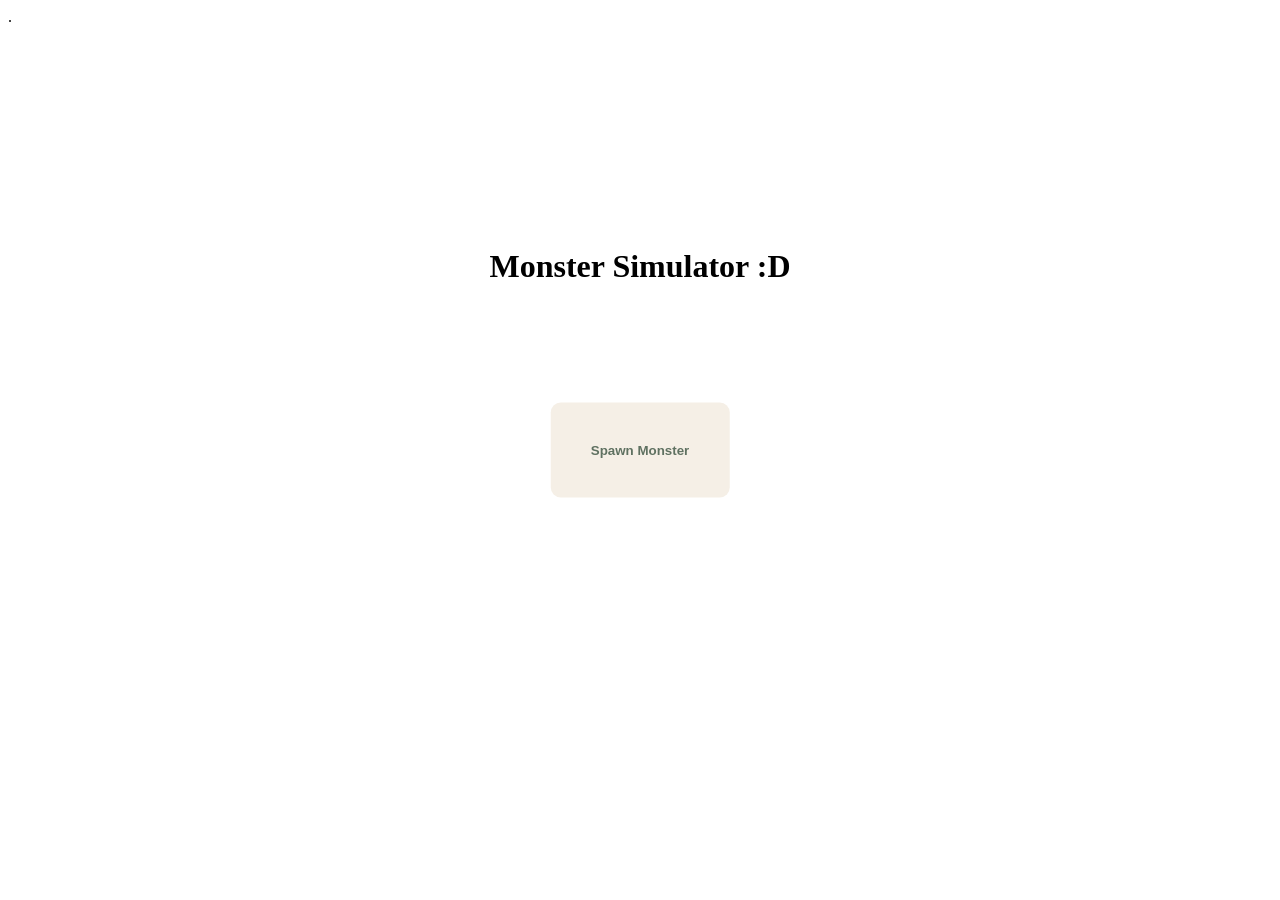
==== index.html @ 3b83946d "Update index.html" ====
<html>
<head>
<title>Monster Simulator</title>
<style>
  .monster {
    background-color: #F5EFE6;
    border: none;
    border-radius: 10px;
    padding: 40px; 80px; 40px;
    text-align: center;
    color: #5F7161;
    font: "Open Sans", sans-serif, bold;
    cursor: pointer;
  }
  .monster:hover{
    background-color: #E8DFCA;
  }
  .centration{
    margin: 0;
    position: absolute;
    top: 50%;
    left: 50%;
    -ms-transform: translate(-50%, -50%);
    transform: translate(-50%, -50%);
  } 
  .smallcentration{
     text-align:center;
  }
  .boxy1{
      display: flex;
      justify-content: center;
      align-items: center;
      height: 480px;
      border: none; 
   }
   .cord{
      animation-name: rotate;
      animation duration: 8s infinite;
   }
   @keyFrames rotation{
     0%{transform:rotate(-30deg)}
     50%{transform:rotate(30deg)}
     100%{transform:rotate(-30deg)}
</style>
</head>
<body>
<audio src="Claire de lune.mp3" autoplay loop></audio>.
<div class = "boxy1"><div class = "cord"><h1> Monster Simulator :D </h1> </div></div>
<div class = "centration"><button class = "monster"> <b>Spawn Monster</b> </button></div>
</body>
</html>
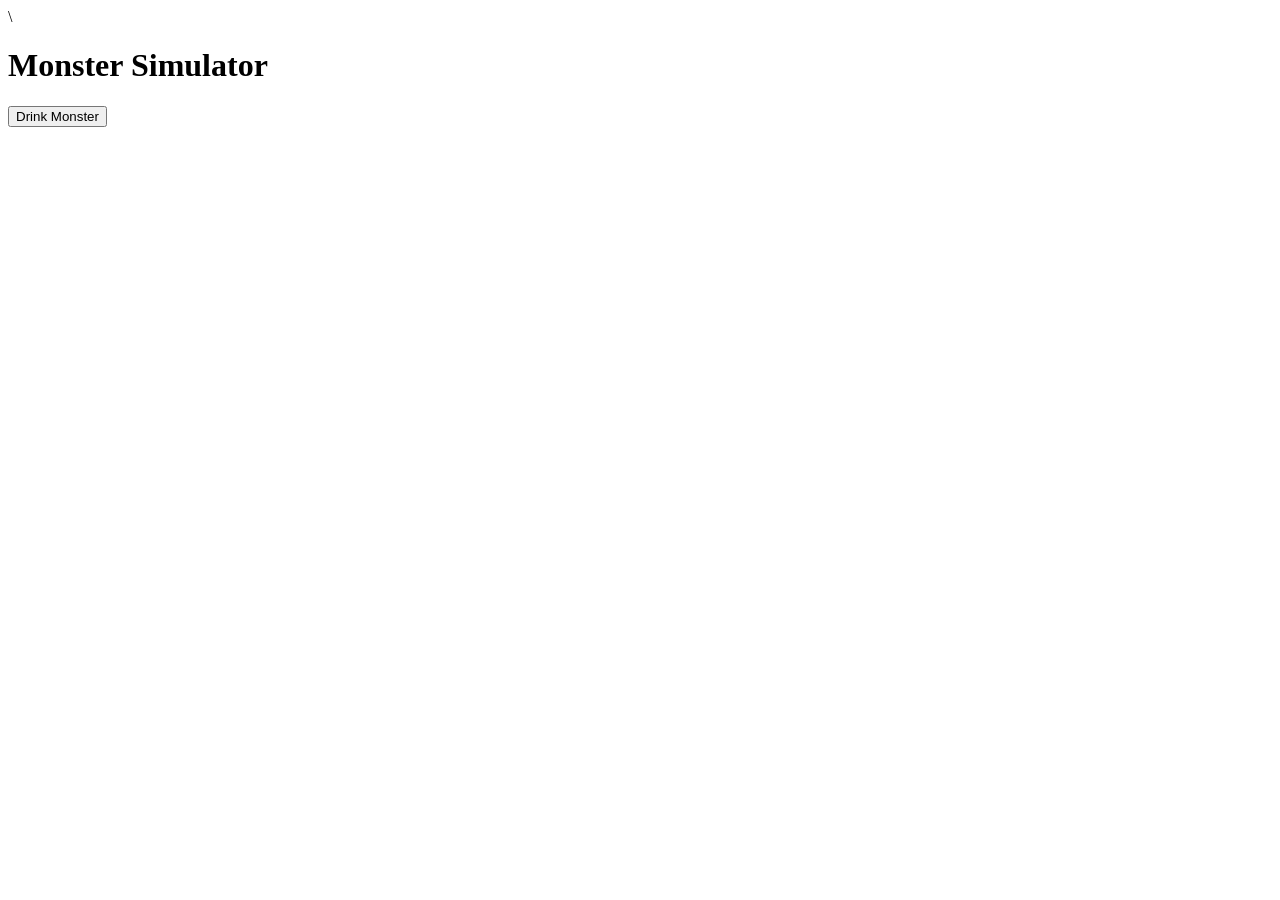
==== commit d1e32c6e: "Update index.html" ====
--- a/index.html
+++ b/index.html
@@ -1,51 +1,13 @@
+<!DOCTYPE html>
 <html>
-<head>
-<title>Monster Simulator</title>
-<style>
-  .monster {
-    background-color: #F5EFE6;
-    border: none;
-    border-radius: 10px;
-    padding: 40px; 80px; 40px;
-    text-align: center;
-    color: #5F7161;
-    font: "Open Sans", sans-serif, bold;
-    cursor: pointer;
-  }
-  .monster:hover{
-    background-color: #E8DFCA;
-  }
-  .centration{
-    margin: 0;
-    position: absolute;
-    top: 50%;
-    left: 50%;
-    -ms-transform: translate(-50%, -50%);
-    transform: translate(-50%, -50%);
-  } 
-  .smallcentration{
-     text-align:center;
-  }
-  .boxy1{
-      display: flex;
-      justify-content: center;
-      align-items: center;
-      height: 480px;
-      border: none; 
-   }
-   .cord{
-      animation-name: rotate;
-      animation duration: 8s infinite;
-   }
-   @keyFrames rotation{
-     0%{transform:rotate(-30deg)}
-     50%{transform:rotate(30deg)}
-     100%{transform:rotate(-30deg)}
-</style>
-</head>
-<body>
-<audio src="Claire de lune.mp3" autoplay loop></audio>.
-<div class = "boxy1"><div class = "cord"><h1> Monster Simulator :D </h1> </div></div>
-<div class = "centration"><button class = "monster"> <b>Spawn Monster</b> </button></div>
-</body>
+  <head>
+    <title> Hello World </title>
+    <link rel="stylesheet" href="style.css">
+  </head>
+  <body>
+    <div id = "box2">\
+      <h1 id = "maintext"> Monster Simulator </h1>
+    </div>
+    <button id = "buttonmain">Drink Monster</button>
+  </body>
 </html>
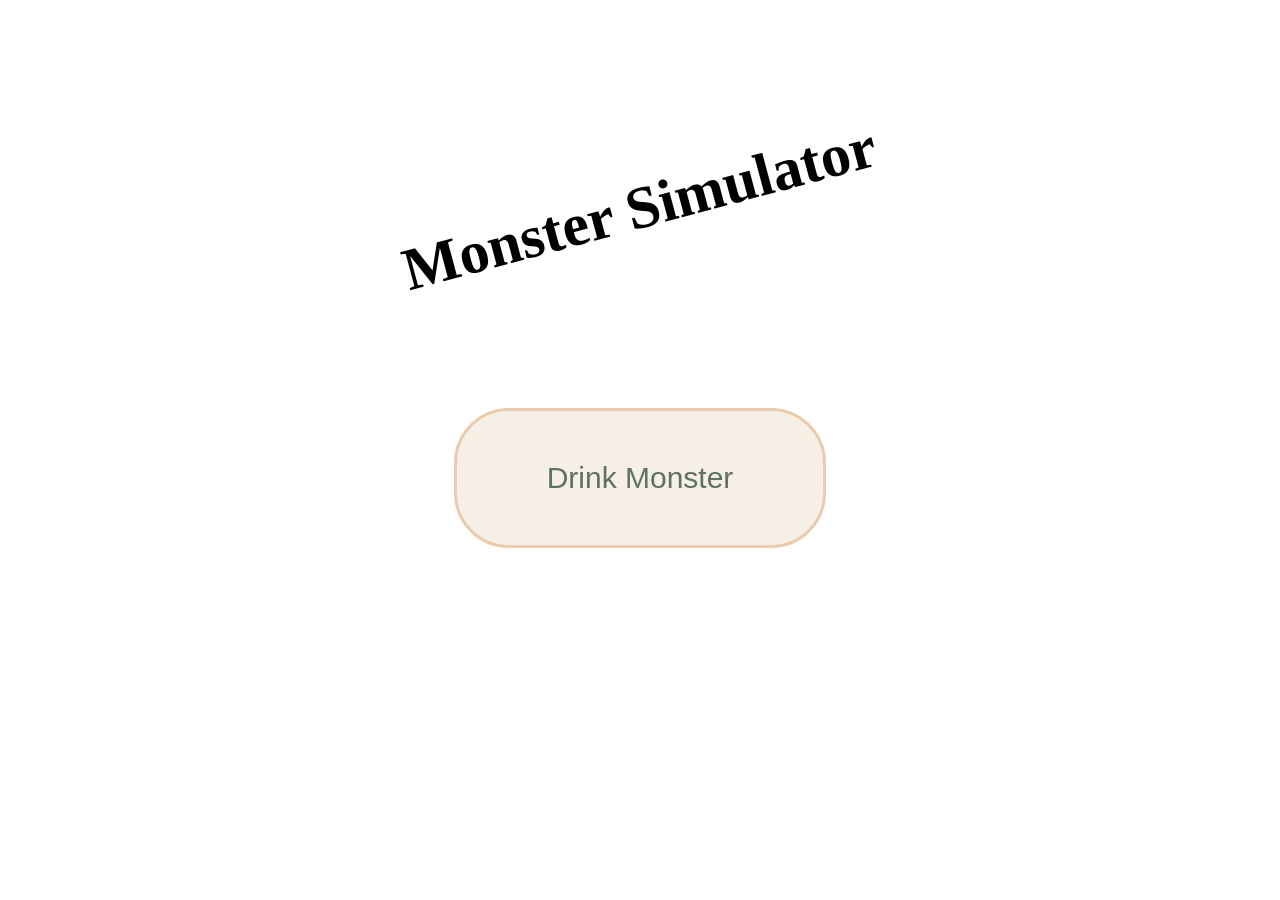
==== commit 2a23ddb0: "Update index.html" ====
--- a/index.html
+++ b/index.html
@@ -5,7 +5,7 @@
     <link rel="stylesheet" href="style.css">
   </head>
   <body>
-    <div id = "box2">\
+    <div id = "box2">
       <h1 id = "maintext"> Monster Simulator </h1>
     </div>
     <button id = "buttonmain">Drink Monster</button>
--- a/style.css
+++ b/style.css
@@ -0,0 +1,45 @@
+#box1{
+   height: 500px;
+   position: relative;
+   border: 1px solid;
+}
+#box2{
+   height: 400px;
+   display: flex;
+   border: none;
+   align-items: center;
+   justify-content: center;
+}
+#maintext{
+    font-size: 60px;
+    font-family: Georgia, 'Times New Roman', Times, serif;
+    transform: rotateZ(-15deg);
+    animation: myRotate;
+    animation-duration: 5s;
+    animation-iteration-count: infinite;
+}
+#buttonmain{
+    background-color: #f5efe6;
+    display:block;
+    padding-top: 50px;
+    padding-bottom: 50px;
+    padding-left: 90px;
+    padding-right: 90px;
+    margin-left: auto;
+    margin-right: auto;
+    font-size: 30px;
+    color: #5f7161;
+    border: solid;
+    border-color:#ebcbae;
+    border-radius: 55px;
+    cursor: pointer;
+}
+#buttonmain:hover{
+    background-color: #e8dfca;
+}
+#buttonmain:active{
+    background-color:#f9f9f9
+}
+@keyframes myRotate{
+    50%{transform: rotateZ(15deg)};
+}
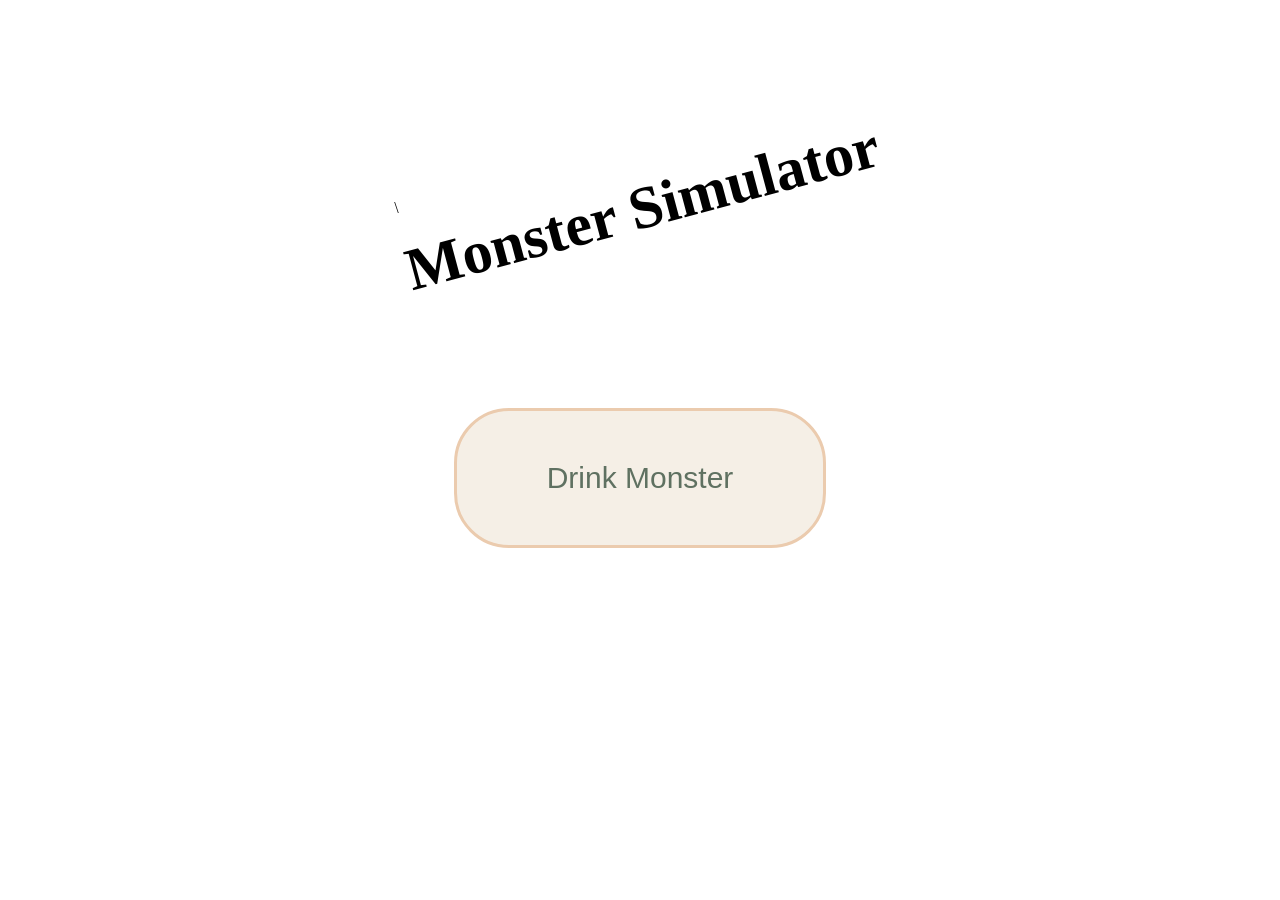
==== commit 03f889c9: "Update index.html" ====
--- a/index.html
+++ b/index.html
@@ -5,9 +5,13 @@
     <link rel="stylesheet" href="style.css">
   </head>
   <body>
-    <div id = "box2">
-      <h1 id = "maintext"> Monster Simulator </h1>
+    <div id = "box2">\
+      <h1 id = "maintext">Monster Simulator</h1>
     </div>
     <button id = "buttonmain">Drink Monster</button>
+    <div id = "box3">
+      <h1 id = "monstercounter"> </h1>
+    </div>
+    <script src = "index.js"></script>
   </body>
-</html>
+</html>   
--- a/style.css
+++ b/style.css
@@ -42,4 +42,4 @@
 }
 @keyframes myRotate{
     50%{transform: rotateZ(15deg)};
-}+}
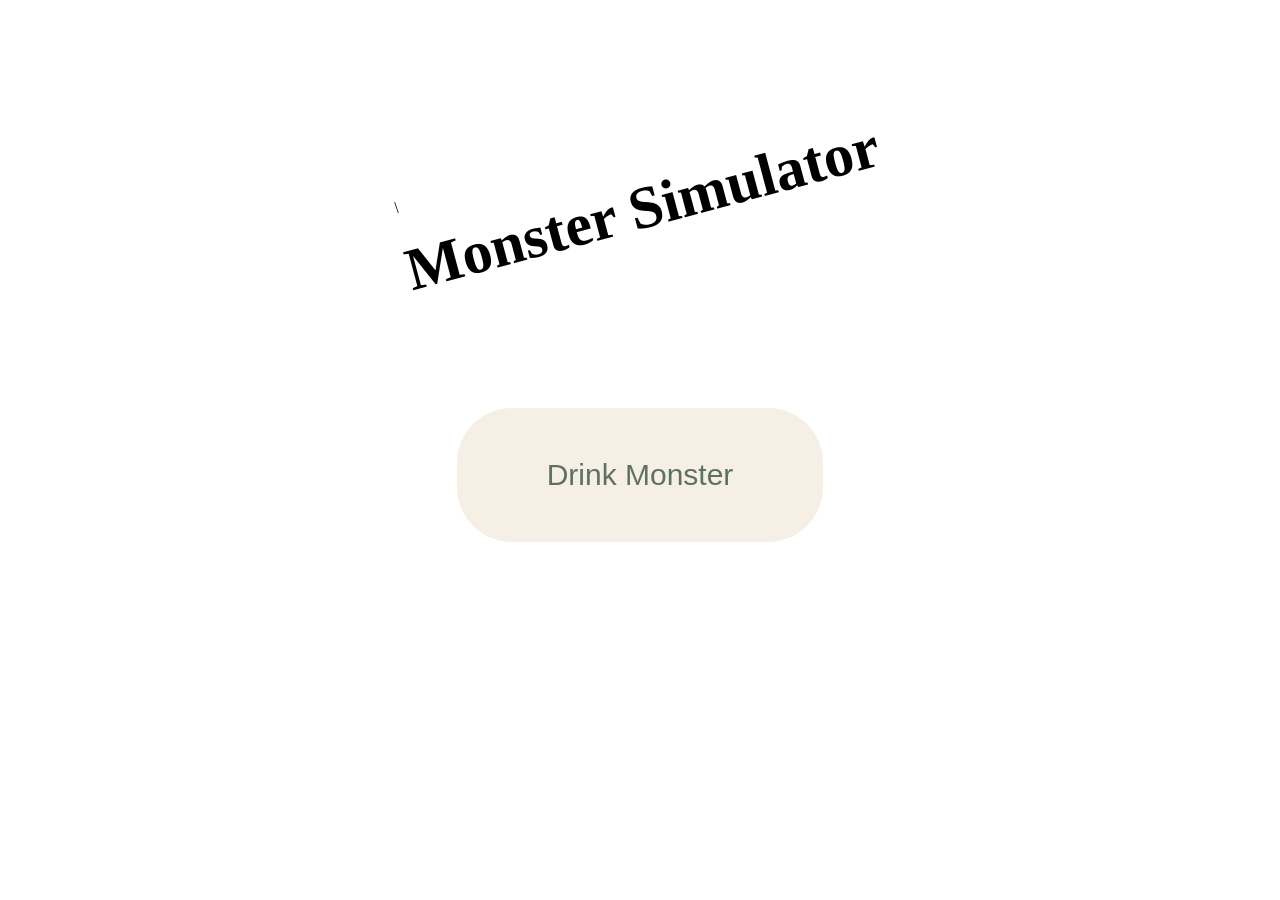
==== commit 51367cc7: "Add files via upload" ====
--- a/index.html
+++ b/index.html
@@ -1,17 +1,17 @@
-<!DOCTYPE html>
-<html>
-  <head>
-    <title> Hello World </title>
-    <link rel="stylesheet" href="style.css">
-  </head>
-  <body>
-    <div id = "box2">\
-      <h1 id = "maintext">Monster Simulator</h1>
-    </div>
-    <button id = "buttonmain">Drink Monster</button>
-    <div id = "box3">
-      <h1 id = "monstercounter"> </h1>
-    </div>
-    <script src = "index.js"></script>
-  </body>
-</html>   
+<!DOCTYPE html>
+<html>
+  <head>
+    <title> Hello World </title>
+    <link rel="stylesheet" href="style.css">
+  </head>
+  <body>
+    <div id = "box2">\
+      <h1 id = "maintext">Monster Simulator</h1>
+    </div>
+    <button id = "buttonmain">Drink Monster</button>
+    <div id = "box3">
+      <h1 id = "monstercounter"> </h1>
+    </div>
+    <script src = "index.js"></script>
+  </body>
+</html>   
--- a/style.css
+++ b/style.css
@@ -9,6 +9,17 @@
    border: none;
    align-items: center;
    justify-content: center;
+}
+#box3{
+   height: 70px;
+   display: flex;
+   border: none;
+   align-items: center;
+   justify-content: center;
+}
+#monstercounter{
+    font-family:'Trebuchet MS', 'Lucida Sans Unicode', 'Lucida Grande', 'Lucida Sans', Arial, sans-serif;
+    color:indigo;
 }
 #maintext{
     font-size: 60px;
@@ -29,17 +40,18 @@
     margin-right: auto;
     font-size: 30px;
     color: #5f7161;
-    border: solid;
-    border-color:#ebcbae;
+    border: none;
     border-radius: 55px;
     cursor: pointer;
 }
 #buttonmain:hover{
     background-color: #e8dfca;
+    transition: background-color 0.25s;
 }
 #buttonmain:active{
-    background-color:#f9f9f9
+    background-color:#f9f9f9;
+    transition: background-color 0.10s;
 }
 @keyframes myRotate{
     50%{transform: rotateZ(15deg)};
-}
+}
